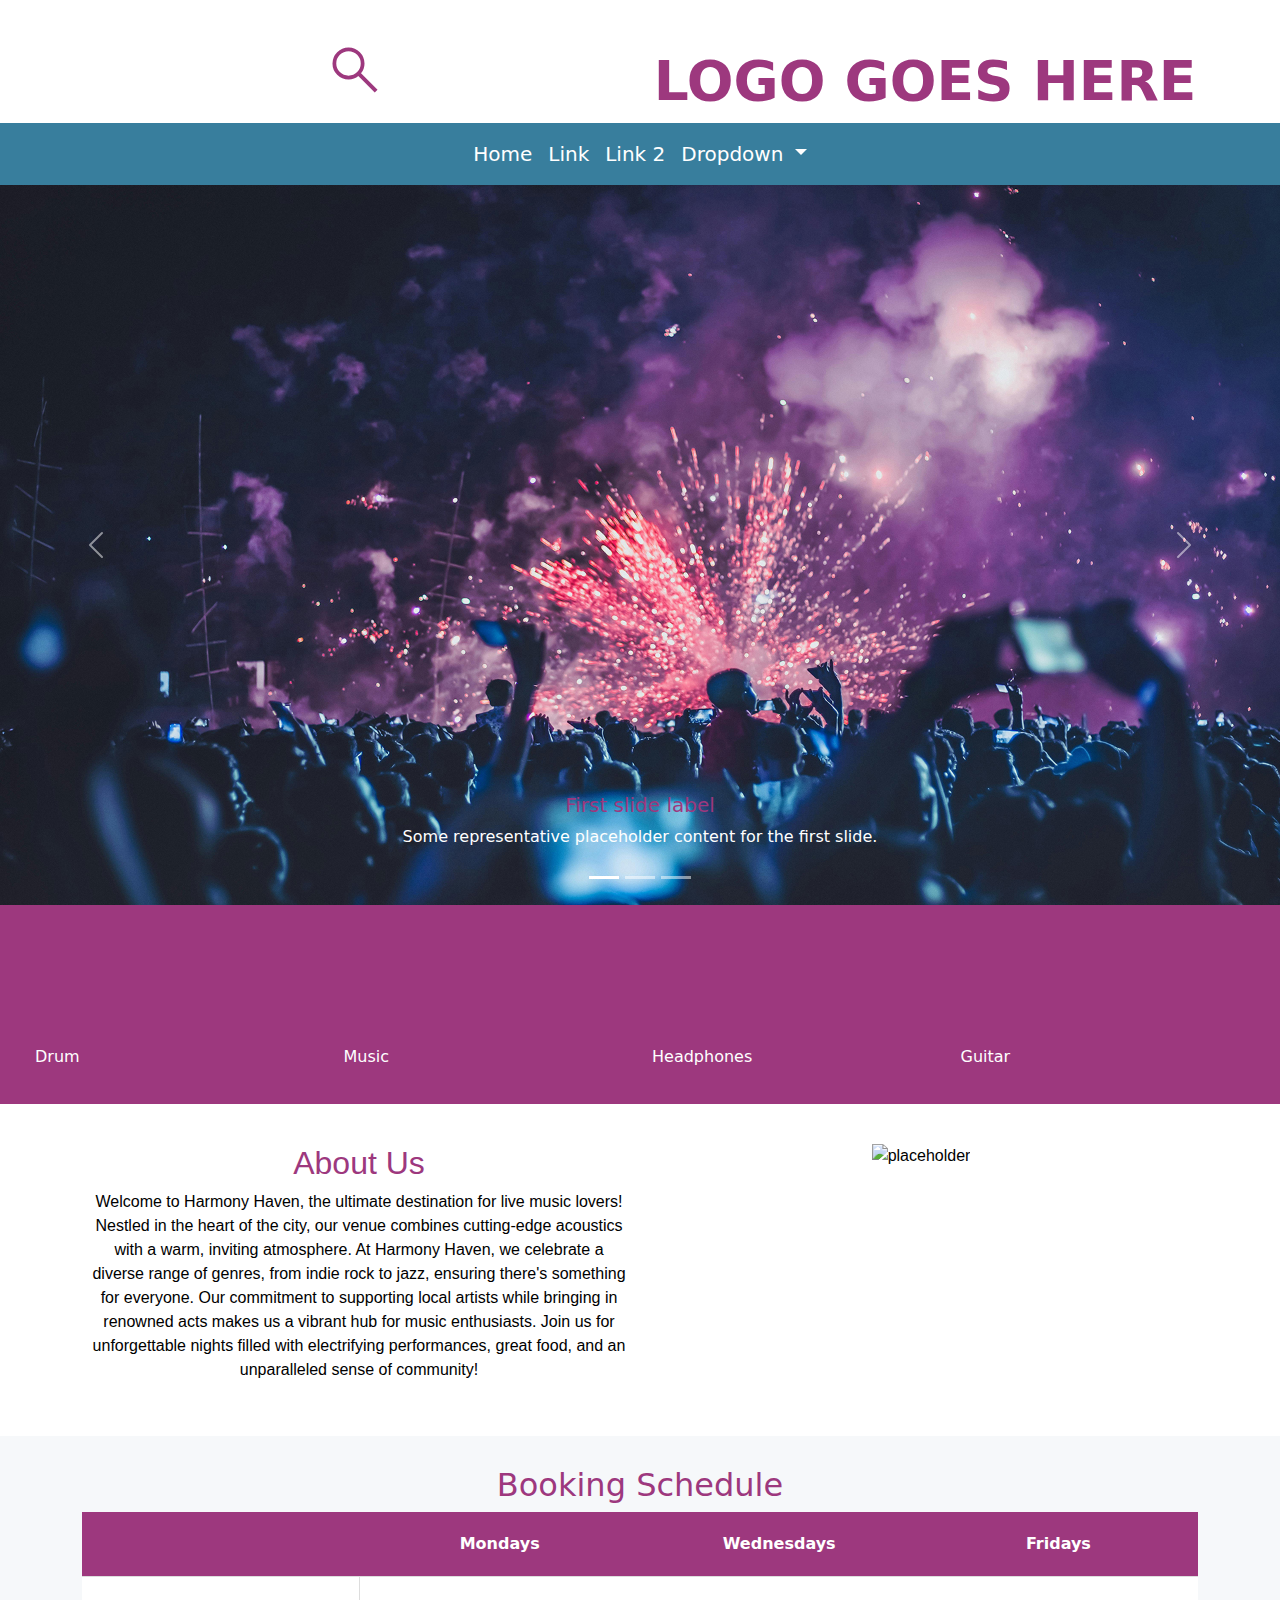
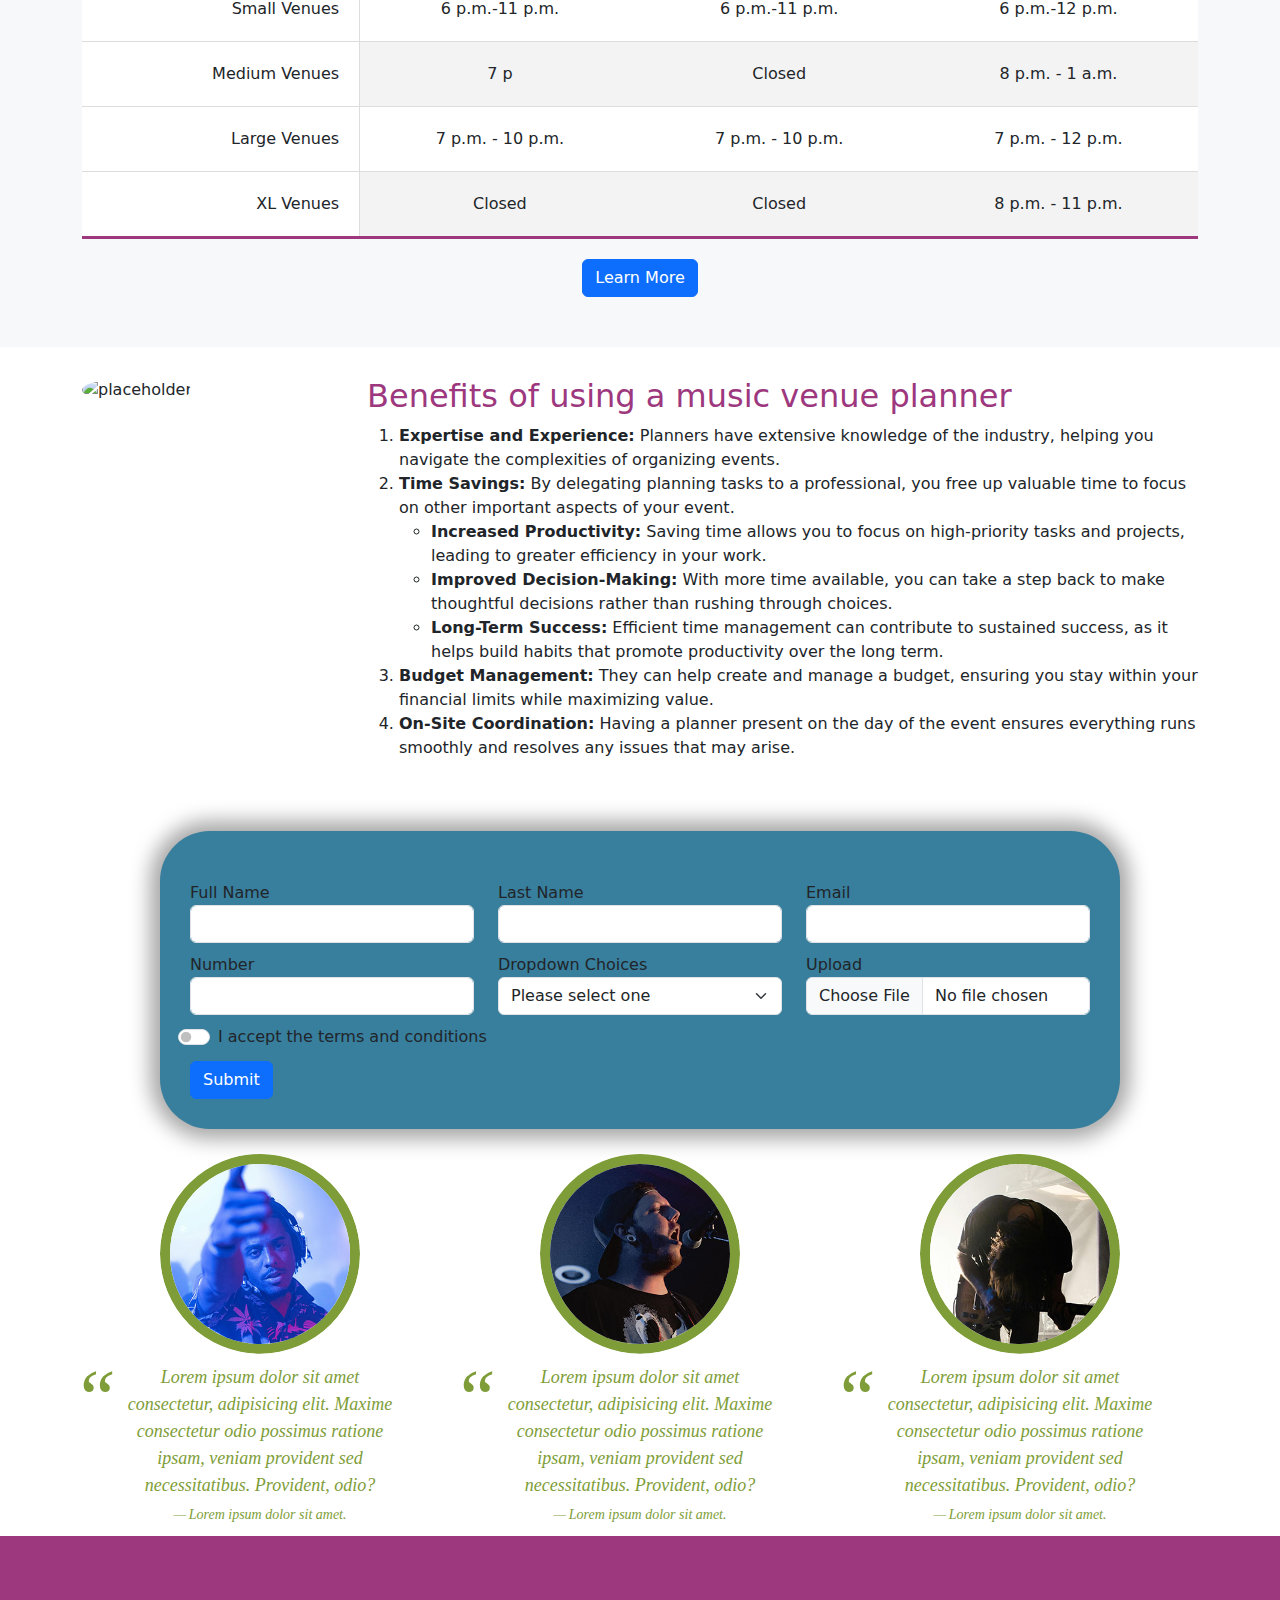
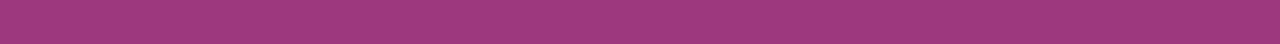
==== index.html @ ea1f3e0e "update" ====
<!DOCTYPE html>
<html lang="en">
<head>
  <meta charset="UTF-8">
  <meta http-equiv="X-UA-Compatible" content="IE=edge">
  <meta name="viewport" content="width=device-width, initial-scale=1.0">
  <title>Natalie's Music Venue's</title>

<!-- Bootstrap CSS CDN -->
<link href="https://cdn.jsdelivr.net/npm/bootstrap@5.3.3/dist/css/bootstrap.min.css" rel="stylesheet" integrity="sha384-QWTKZyjpPEjISv5WaRU9OFeRpok6YctnYmDr5pNlyT2bRjXh0JMhjY6hW+ALEwIH" crossorigin="anonymous">

<!-- Font Awesome  CSS CDN -->
<link rel="stylesheet" href="https://cdnjs.cloudflare.com/ajax/libs/font-awesome/6.6.0/css/all.min.css" integrity="sha512-Kc323vGBEqzTmouAECnVceyQqyqdsSiqLQISBL29aUW4U/M7pSPA/gEUZQqv1cwx4OnYxTxve5UMg5GT6L4JJg==" crossorigin="anonymous" referrerpolicy="no-referrer" />
<!--google icons css cdn-->
<link rel="stylesheet" href="https://fonts.googleapis.com/css2?family=Material+Symbols+Outlined:opsz,wght,FILL,GRAD@20..48,100..700,0..1,-50..200&icon_names=search" />

<!--algolia css-->
<link rel="stylesheet" href="https://cdn.jsdelivr.net/npm/@algolia/algoliasearch-netlify-frontend@1/dist/algoliasearchNetlify.css" />

<!-- Local CSS -->
 <link href="css/styles.css" rel="stylesheet" />

 <!-- Local CSS -->
 <link href="css/form.css" rel="stylesheet" />
</head>
<body>

 <header>

  <!-- Begins Offcanvas -->
  <div class="offcanvas offcanvas-start" tabindex="-1" id="offcanvasExample" aria-labelledby="offcanvasExampleLabel">
    <div class="offcanvas-header">
      <h5 class="offcanvas-title" id="offcanvasExampleLabel">Offcanvas</h5>
      <button type="button" class="btn-close" data-bs-dismiss="offcanvas" aria-label="Close"></button>
    </div>
    <div class="offcanvas-body">
      <div>
        Some text as placeholder. In real life you can have the elements you have chosen. Like, text, images, lists, etc.
        
        <form class="d-flex" role="search">
          <input class="form-control me-2" type="search" placeholder="Search" aria-label="Search">
          <button class="btn btn-outline-success" type="submit">Search</button>
        </form> 
      
      </div>
    </div>
  </div>

    <!-- End Offcanvas -->

<!-- begin Top section-->
<div class="container text-center top-logo">
  <div class="row">
    <div class="col-12 col-md-6">
      <span class="material-symbols-outlined">  <a data-bs-toggle="offcanvas" href="#offcanvasExample" role="button" aria-controls="offcanvasExample">search</a></span>
    </div>
    <div class="col-12 col-md-6"> LOGO GOES HERE</div>
  </div>
</div>


<!-- end Top section-->


  <!-- Begins Top Navbar -->
  <nav class="navbar navbar-expand-lg bg-body-tertiary">
    <div class="container-fluid">

      <button class="navbar-toggler" type="button" data-bs-toggle="collapse" data-bs-target="#navbarSupportedContent" aria-controls="navbarSupportedContent" aria-expanded="false" aria-label="Toggle navigation">
        <span class="navbar-toggler-icon"></span>
      </button>
      <div class="collapse navbar-collapse justify-content-center" id="navbarSupportedContent">
        <ul class="navbar-nav mb-2 mb-lg-0">
          <li class="nav-item">
            <a class="nav-link active" aria-current="page" href="#">Home</a>
          </li>
          <li class="nav-item">
            <a class="nav-link" href="#">Link</a>
          </li>

          <li class="nav-item">
            <a class="nav-link" href="#">Link 2</a>
          </li>
          <li class="nav-item dropdown">
            <a class="nav-link dropdown-toggle" href="#" role="button" data-bs-toggle="dropdown" aria-expanded="false">
              Dropdown
            </a>
            <ul class="dropdown-menu">
              <li><a class="dropdown-item" href="#">Action</a></li>
              <li><a class="dropdown-item" href="#">Another action</a></li>
              <li><hr class="dropdown-divider"></li>
              <li><a class="dropdown-item" href="#">Something else here</a></li>
            </ul>
          </li>
         
        </ul>

      </div>
    </div>
  </nav>
  <!-- Ends Top Navbar -->



 </header> 


<main>

  <!-- Begins Carousel -->
<div id="carouselExampleCaptions" class="carousel slide">
  <div class="carousel-indicators">
    <button type="button" data-bs-target="#carouselExampleCaptions" data-bs-slide-to="0" class="active" aria-current="true" aria-label="Slide 1"></button>
    <button type="button" data-bs-target="#carouselExampleCaptions" data-bs-slide-to="1" aria-label="Slide 2"></button>
    <button type="button" data-bs-target="#carouselExampleCaptions" data-bs-slide-to="2" aria-label="Slide 3"></button>
  </div>
  <div class="carousel-inner">
    <div class="carousel-item active">
      <img src="images/carousel-1.jpg" class="d-block w-100" alt="...">
      <div class="carousel-caption d-none d-md-block">
        <h5>First slide label</h5>
        <p>Some representative placeholder content for the first slide.</p>
      </div>
    </div>
    <div class="carousel-item">
      <img src="images/carousel-2.jpg" class="d-block w-100" alt="...">
      <div class="carousel-caption d-none d-md-block">
        <h5>Second slide label</h5>
        <p>Some representative placeholder content for the second slide.</p>
      </div>
    </div>
    <div class="carousel-item">
      <img src="images/carousel-3.jpg" class="d-block w-100" alt="...">
      <div class="carousel-caption d-none d-md-block">
        <h5>Third slide label</h5>
        <p>Some representative placeholder content for the third slide.</p>
      </div>
    </div>
  </div>
  <button class="carousel-control-prev" type="button" data-bs-target="#carouselExampleCaptions" data-bs-slide="prev">
    <span class="carousel-control-prev-icon" aria-hidden="true"></span>
    <span class="visually-hidden">Previous</span>
  </button>
  <button class="carousel-control-next" type="button" data-bs-target="#carouselExampleCaptions" data-bs-slide="next">
    <span class="carousel-control-next-icon" aria-hidden="true"></span>
    <span class="visually-hidden">Next</span>
  </button>
</div>
<!-- End Carousel -->

<!--Begin Font Awesome Row-->
  <div class="container-fluid fa-row">
    <div class="row">
      <div class="col-12 col-xxs-12 col-xs-6 col-sm-6 col-md-6 col-lg-3 col-xl-3 col-xxl-3">
        <i class="fa-solid fa-drum fa-row-icon"></i>
        <br /> Drum
      </div>
      <div class="col-12 col-xxs-12 col-xs-6 col-sm-6 col-md-6 col-lg-3 col-xl-3 col-xxl-3">
        <i class="fa-solid fa-music fa-row-icon"></i>
        <br /> Music
      </div>
      <div class="col-12 col-xxs-12 col-xs-6 col-sm-6 col-md-6 col-lg-3 col-xl-3 col-xxl-3">
        <i class="fa-solid fa-headphones fa-row-icon"></i>
        <br /> Headphones
      </div>
      <div class="col-12 col-xxs-12 col-xs-6 col-sm-6 col-md-6 col-lg-3 col-xl-3 col-xxl-3">
        <i class="fa-solid fa-guitar fa-row-icon"></i>
        <br /> Guitar
      </div>
    </div>
  </div>
<!--End Font Awesome Row-->
<!-- Begin First Paragraph-->
<div class="container text-center first-paragraph-div">
  <div class="row">
    <div class="col-12 col-xxs-12 col-xs-12 col-md-6 col-lg-6 col-xl-6 col-xxl-6">
     <h2>About Us</h2> 
      <p>
      
      Welcome to Harmony Haven, the ultimate destination for live music lovers! Nestled in the heart of the city, our venue combines cutting-edge acoustics with a warm, inviting atmosphere. At Harmony Haven, we celebrate a diverse range of genres, from indie rock to jazz, ensuring there's something for everyone. Our commitment to supporting local artists while bringing in renowned acts makes us a vibrant hub for music enthusiasts. Join us for unforgettable nights filled with electrifying performances, great food, and an unparalleled sense of community!
      </p>



    </div>
    <div class="col-12 col-xxs-12 col-xs-12  col-md-6 col-lg-6 col-xl-6 col-xxl-6">
      <img src="https://dummyimage.com/600x400/a803a8/e68907.jpg" alt="placeholder" class="first-paragraph-img img-responsive"/>
    </div>
  </div>
</div>
<!-- End First Paragraph-->

<!--Begin Table-->
<div class="container-fluid schedule-section table-responsive">
<div class="container">
  <div class="row">
    <div class="col-12">
      <h2 class="text-center">Booking Schedule</h2>
  
      <table class="content-table">
         <thead>
          <tr>
            <th> &nbsp;</th>
            <th> Mondays</th>
            <th> Wednesdays</th>
            <th> Fridays</th>
          </tr>
          </thead>
        <tbody>
           <tr>
            <td> Small Venues</td>
            <td> 6 p.m.-11 p.m.</td>
            <td> 6 p.m.-11 p.m.</td>
            <td> 6 p.m.-12 p.m.</td>
             
    
           </tr>
           <tr>
            <td> Medium Venues</td>
            <td> 7 p</td>
            <td> Closed</td>
            <td> 8 p.m. - 1 a.m.</td>
             
              <tr>
            <td> Large Venues</td>
            <td> 7 p.m. - 10 p.m.</td>
            <td> 7 p.m. - 10 p.m.</td>
            <td> 7 p.m. - 12 p.m.</td>
                 <tr>
            <td> XL Venues</td>
            <td> Closed</td>
            <td> Closed</td>
            <td> 8 p.m. - 11 p.m.</td>
             
    
           
             
    
           
    
           </tr>
        </tbody>
        <tfoot class="text-center">
           <tr>
              <td colspan="4"><a href="#" class="btn btn-primary"> Learn More</a></td>
            
           </tr>
        </tfoot>
      </table> 
    </div>
  </div>
</div>
</div>

<!--End Table-->

<!--Begin List-->
<div class="container-fluid list-section">
  <div class="container">
    <div class="row">
      <div class="col-12 col-xxs-12 col-xs-12 col-md-12 col-lg-3 col-xl-3 col-xxl-3">
              <img src="https://dummyimage.com/400x400/a803a8/e68907.jpg" alt="placeholder" class="list-img img-responsive"/></div>
      <div class="col-12 col-xxs-12 col-xs-12 col-md-12 col-lg-9 col-xl-9 col-xxl-9">
        <h2>Benefits of using a music venue planner</h2>
    
        <ol>
          <li><strong>Expertise and Experience:</strong> Planners have extensive knowledge of the industry, helping you navigate the complexities of organizing events.
      
      
      
      </li>
          <li><strong>Time Savings:</strong> By delegating planning tasks to a professional, you free up valuable time to focus on other important aspects of your event.
           <ul>
          <li><strong>Increased Productivity:</strong> Saving time allows you to focus on high-priority tasks and projects, leading to greater efficiency in your work.</li>
          <li><strong>Improved Decision-Making:</strong> With more time available, you can take a step back to make thoughtful decisions rather than rushing through choices.</li>
          <li><strong>Long-Term Success:</strong> Efficient time management can contribute to sustained success, as it helps build habits that promote productivity over the long term.</li>
       
        </ul>
          </li>
          <li><strong>Budget Management:</strong> They can help create and manage a budget, ensuring you stay within your financial limits while maximizing value.</li>
          <li><strong>On-Site Coordination:</strong> Having a planner present on the day of the event ensures everything runs smoothly and resolves any issues that may arise.</li>
        </ol>
      </div>
    </div>
  </div>
  </div>
  
  <!--End List-->

  <!-- Begin Contact Form-->
   <div class="container webform">
    <form data-netlify="true" method="post" enctype="multipart/form-data" class="needs-validation" novalidate>
    <div class="row">
  <div class="col-12 col-xxs-12 col-xs-12 col-md-4 col-lg-4 col-xl-4 col-xxl-4">
    <label for="first-name">Full Name</label>
    <input type="text" name="firstName" id="first-name" class="first-name form-control" required value />
    </div>

    <div class="col-12 col-xxs-12 col-xs-12 col-md-4 col-lg-4 col-xl-4 col-xxl-4">
      <label for="last-name">Last Name</label>
      <input type="text" name="firstName" id="last-name" class="last-name form-control" required value />
      </div>

      <div class="col-12 col-xxs-12 col-xs-12 col-md-4 col-lg-4 col-xl-4 col-xxl-4">
        <label for="email">Email</label>
        <input type="email" name="email" id="email" class="first-name form-control" required value=""/>
        </div>

        <div class="col-12 col-xxs-12 col-xs-12 col-md-4 col-lg-4 col-xl-4 col-xxl-4">
          <label for="number">Number</label>
          <input type="number" name="number" id="phone" class="number form-control" required value="" min="20" max="120"/>
          </div>

          <div class="col-12 col-xxs-12 col-xs-12 col-md-4 col-lg-4 col-xl-4 col-xxl-4">
              <label>Dropdown Choices </label><br />
              <select name="dropdownChoices" id="dropdown-choices" required class="form-select">
                <option value="">Please select one</option>
                <option value="Choice one">Choice one</option>
                <option value="Choice two">Choice two</option>
                <option value="Choice three">Choice three</option>
                <option value="CUSTOM">CUSTOM</option>
              </select>
            <input type="text" id="custom" class="form-control" disabled />
          </div>
          
          <div class="col-12 col-xxs-12 col-xs-12 col-md-4 col-lg-4 col-xl-4 col-xxl-4">
            <label for="upload">Upload</label>
            <input type="file" name="upload" accept=".jpg" class="form-control" />
          </div>
          <div class="col-12 form-check form-switch">
            <input type="checkbox" id="terms-and-conditions" name="terms" value="=Yes" class="form-check-input" required />
            <label> I accept the terms and conditions</label>
          </div>
          <div class="col-12">
            <input type=submit name="submit" id="submit" class="btn btn-primary" />
              </div>
   </div>
   </form>
</div>
   <!-- End Contact Form-->


  <!--Begin headshots-->
<div class="container text-center headshot">
  <div class="row">
    <div class="col-12 col-xxs-12 col-xs-12 col-md-4 col-lg-4 col-xl-4 col-xxl-4">
      <img src="images/headshots/headshot-1.jpg" alt="placeholder" class="cropped"/>
      <blockquote>
        Lorem ipsum dolor sit amet consectetur, adipisicing elit. Maxime consectetur odio possimus ratione ipsam, veniam provident sed necessitatibus. Provident, odio?
        <cite>Lorem ipsum dolor sit amet.</cite>
      </blockquote>
  </div>
  <div class="col-12 col-xxs-12 col-xs-12 col-md-4 col-lg-4 col-xl-4 col-xxl-4">
    <img src="images/headshots/headshot-2.jpg" alt="placeholder" class="cropped"/>
    <blockquote>
      Lorem ipsum dolor sit amet consectetur, adipisicing elit. Maxime consectetur odio possimus ratione ipsam, veniam provident sed necessitatibus. Provident, odio?
      <cite>Lorem ipsum dolor sit amet.</cite>
    </blockquote>
  </div>
  <div class="col-12 col-xxs-12 col-xs-12 col-md-4 col-lg-4 col-xl-4 col-xxl-4">
    <img src="images/headshots/headshot-3.jpg" alt="placeholder" class="cropped"/>
    <blockquote>
      Lorem ipsum dolor sit amet consectetur, adipisicing elit. Maxime consectetur odio possimus ratione ipsam, veniam provident sed necessitatibus. Provident, odio?
      <cite>Lorem ipsum dolor sit amet.</cite>
    </blockquote>
</div>
</div>
</div>

  <!--end headshots-->

</main> 
 
<!-- Begin footer-->
<footer>

<div class="container-fluid text-center footer-row">
<div class="row">
  <div class="col-12">
   <a href="#"><i class="fa-brands fa-square-x-twitter fa-social-media"></i></a>
   <a href="#"><i class="fa-brands fa-youtube fa-social-media"></i></a>
   <a href="#"><i class="fa-brands fa-square-facebook fa-social-media"></i></a>
   <a href="#"><i class="fa-brands fa-square-instagram fa-social-media"></i></a>
  </div>
</div>
</div>
</footer>
<!-- end footer-->
<!-- JavaScript goes here -->
<div>
  <!-- Bootstrap JS CDN -->
  <script src="https://cdn.jsdelivr.net/npm/bootstrap@5.3.3/dist/js/bootstrap.bundle.min.js" integrity="sha384-YvpcrYf0tY3lHB60NNkmXc5s9fDVZLESaAA55NDzOxhy9GkcIdslK1eN7N6jIeHz" crossorigin="anonymous"></script>

<!--Algolia JS-->
<script type="text/javascript" src="https://cdn.jsdelivr.net/npm/@algolia/algoliasearch-netlify-frontend@1/dist/algoliasearchNetlify.js"></script>
  <script type="text/javascript">
  algoliasearchNetlify({
    appId: 'SHVLA7C7ZP',
    apiKey: '27bfd1d897604d7794cc29ced13c3574',
    siteId: '9efd3279-4fad-4571-881c-881944f274c3',
    branch: 'main',
    selector: '#search',
  });
</script>

<script type="text/javascript" src="js/form.js"></script>

</div>
</body>
</html>
---- css/styles.css ----
@import url('https://fonts.googleapis.com/css2?family=Oswald:wght@200..700&display=swap');
@import 'global.css';
@import 'main.css';

.fa-row {
    background-color: var(--dominantColor) !important;
    padding: 35px;
    color:#ffffff;
}

.fa-row-icon {font-size: 70px;
    color: #ffffff
}


.fa-row-icon:hover {
transform: scale(1.1);
}
.first-paragraph-div {
    position: relative;
    background-color: #ffffff;
    color: black;
    font-weight: normal;
    font-size: 16px;
    padding: 20px;
    height: auto;
    margin-top: 20px; 
    margin-bottom: 18px;
    font-family: "Fira Sans", sans-serif;
margin-left: auto;
margin-right: auto;
}


/* table */
.content-table {
    border-collapse: collapse;
    /*max-width: 1000px;*/
    margin: auto;
    text-align: center;
    width: 100%;
  }
  
  .content-table th, .content-table td{
    padding: 20px;
    
  }
  .content-table thead tr{
    border-bottom: 1px solid #dddddd;
    background-color: var(--dominantColor) !important;
    color:#ffffff
  }
  
  .content-table tbody tr{
    border-bottom: 1px solid #dddddd;
    background-color: #ffffff;
    
  }
  .content-table tbody tr:nth-of-type(even) {
    background-color: #f3f3f3;
  }
  .content-table tbody tr:nth-of-type(odd) {
    background-color: #ffffff;
  }
  .content-table tbody tr:last-of-type{
    border-bottom: 3px solid var(--dominantColor) !important;
  }
  .content-table tbody tr td:first-of-type{
    Background-color: white;
    text-align:right;
    border-right: 1px solid #dddddd
  }

  .schedule-section {
    background-color: #f6f8fa;
    padding-top: 30px;
    padding-bottom: 30px;
  }


  @media screen and (max-width:768px) {
   
    .first-paragraph-img {
      width: 100%;
   
    }
  
  }

  .list-section {
  padding-top: 30px;
  padding-bottom: 30px;
  }

  .list-img {
    width: 300px;
    height: 300px;
    border-radius: 50%;
  }
---- css/form.css ----
.webform {
    position: relative;
    margin: auto ;
background-color: var(--secondaryColor) !important;
padding: 30px;
margin-top: 25px;
margin-bottom: 25px;
box-shadow: 0px 0px 20px 10px rgba(0,0,0,0.35); /* vertical, horizontal, blur, spread, color+opacity */
border-radius: 50px;
width: 75%;
}

.webform div {
    margin-top: 10px;
}

#custom {
    display: none;
    margin-top: 5px;
}

.radio, .checkbox {
    width: 20px !important; 
    height: 20px !important;

}
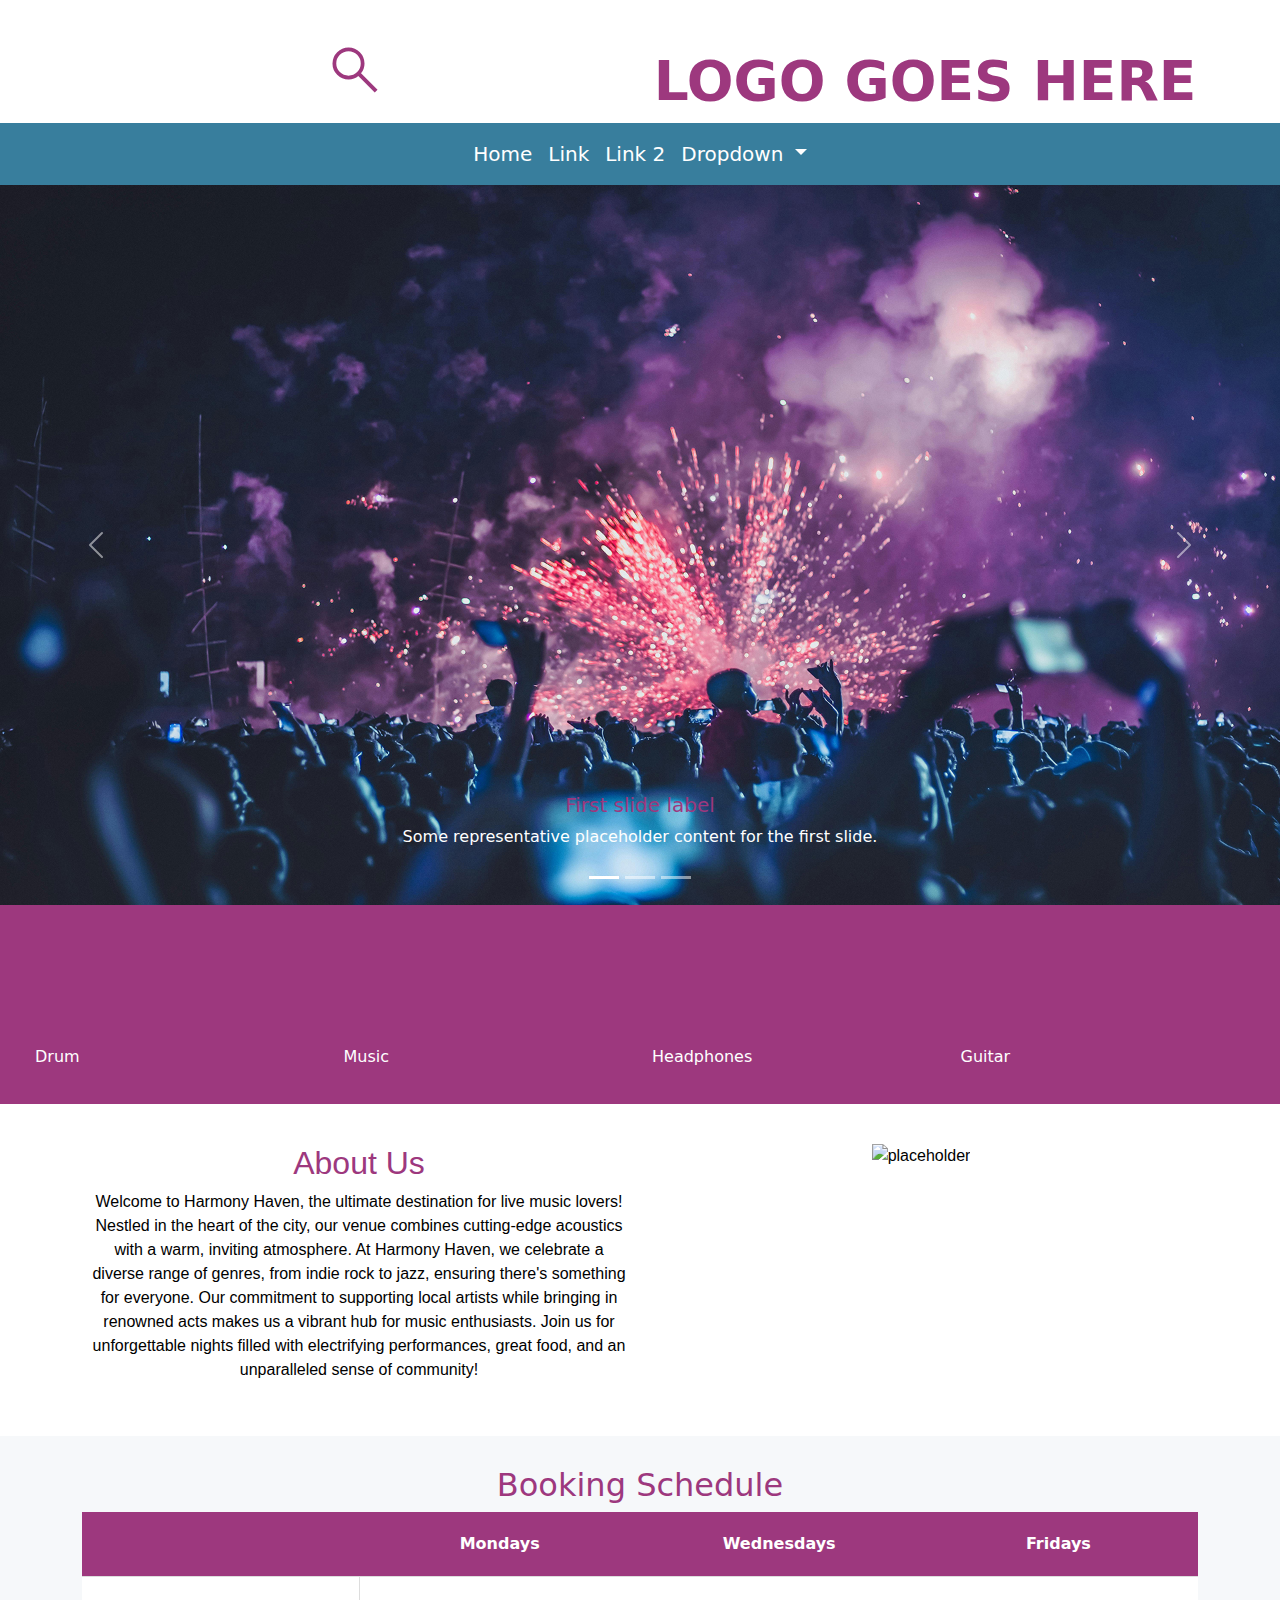
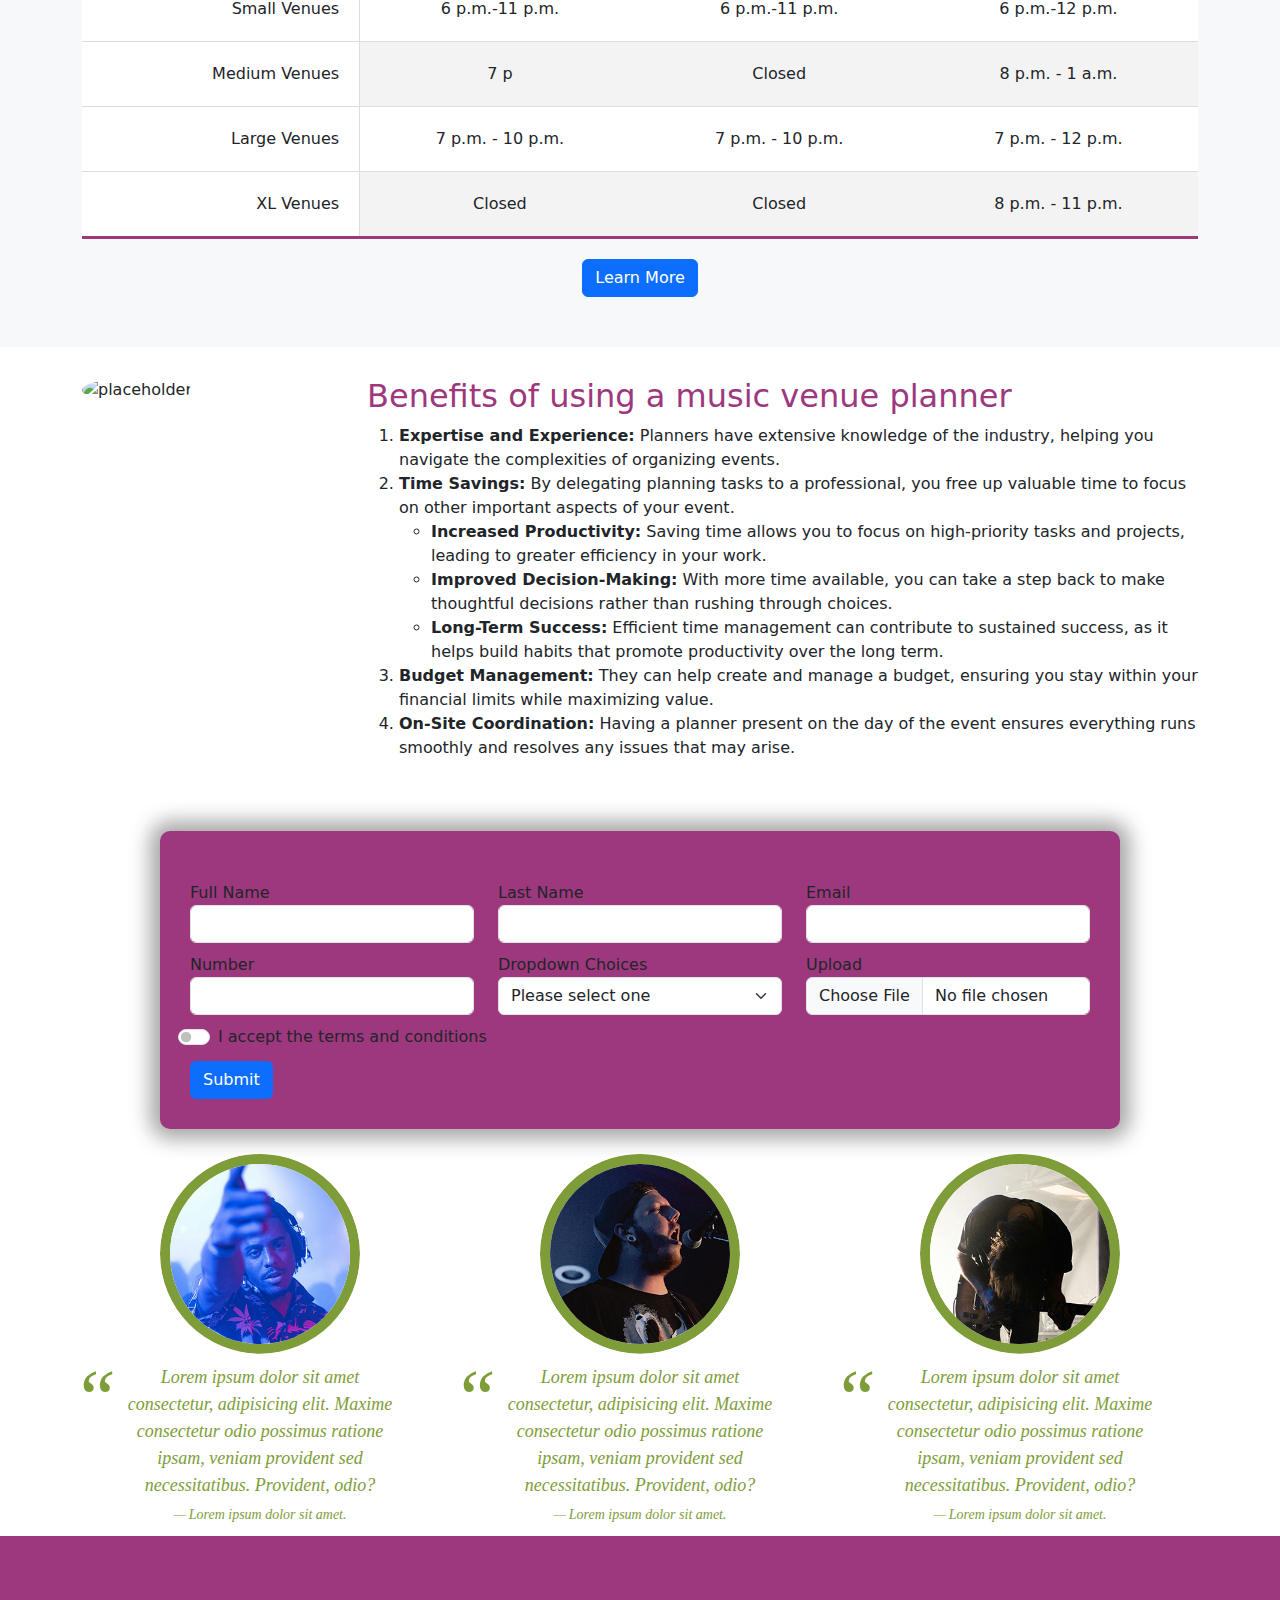
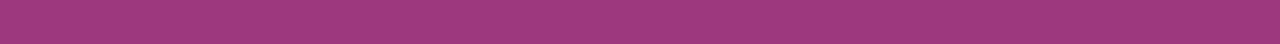
==== commit 7007b9d8: "form name" ====
--- a/index.html
+++ b/index.html
@@ -289,7 +289,7 @@
 
   <!-- Begin Contact Form-->
    <div class="container webform">
-    <form data-netlify="true" method="post" enctype="multipart/form-data" class="needs-validation" novalidate>
+    <form data-netlify="true" name="form-fall-2024" method="post" enctype="multipart/form-data" class="needs-validation" novalidate>
     <div class="row">
   <div class="col-12 col-xxs-12 col-xs-12 col-md-4 col-lg-4 col-xl-4 col-xxl-4">
     <label for="first-name">Full Name</label>
@@ -312,15 +312,16 @@
           </div>
 
           <div class="col-12 col-xxs-12 col-xs-12 col-md-4 col-lg-4 col-xl-4 col-xxl-4">
-              <label>Dropdown Choices </label><br />
-              <select name="dropdownChoices" id="dropdown-choices" required class="form-select">
-                <option value="">Please select one</option>
-                <option value="Choice one">Choice one</option>
-                <option value="Choice two">Choice two</option>
-                <option value="Choice three">Choice three</option>
-                <option value="CUSTOM">CUSTOM</option>
-              </select>
-            <input type="text" id="custom" class="form-control" disabled />
+            <label>Dropdown Choices </label><br />
+            <select name="dropdownChoices" id="dropdown-choices" required class="form-select">
+              <option value="">Please select one</option>
+              <option value="Choice one">Choice one</option>
+              <option value="Choice two">Choice two</option>
+              <option value="Choice three">Choice three</option>
+               <option value="CUSTOM">OTHER</option>
+            </select>
+            
+            <input type="text" name="custom" id="custom" class="form-control" disabled />
           </div>
           
           <div class="col-12 col-xxs-12 col-xs-12 col-md-4 col-lg-4 col-xl-4 col-xxl-4">
--- a/css/form.css
+++ b/css/form.css
@@ -1,12 +1,12 @@
 .webform {
     position: relative;
     margin: auto ;
-background-color: var(--secondaryColor) !important;
+background-color: var(--dominantColor) !important;
 padding: 30px;
 margin-top: 25px;
 margin-bottom: 25px;
 box-shadow: 0px 0px 20px 10px rgba(0,0,0,0.35); /* vertical, horizontal, blur, spread, color+opacity */
-border-radius: 50px;
+border-radius: 10px;
 width: 75%;
 }
 
